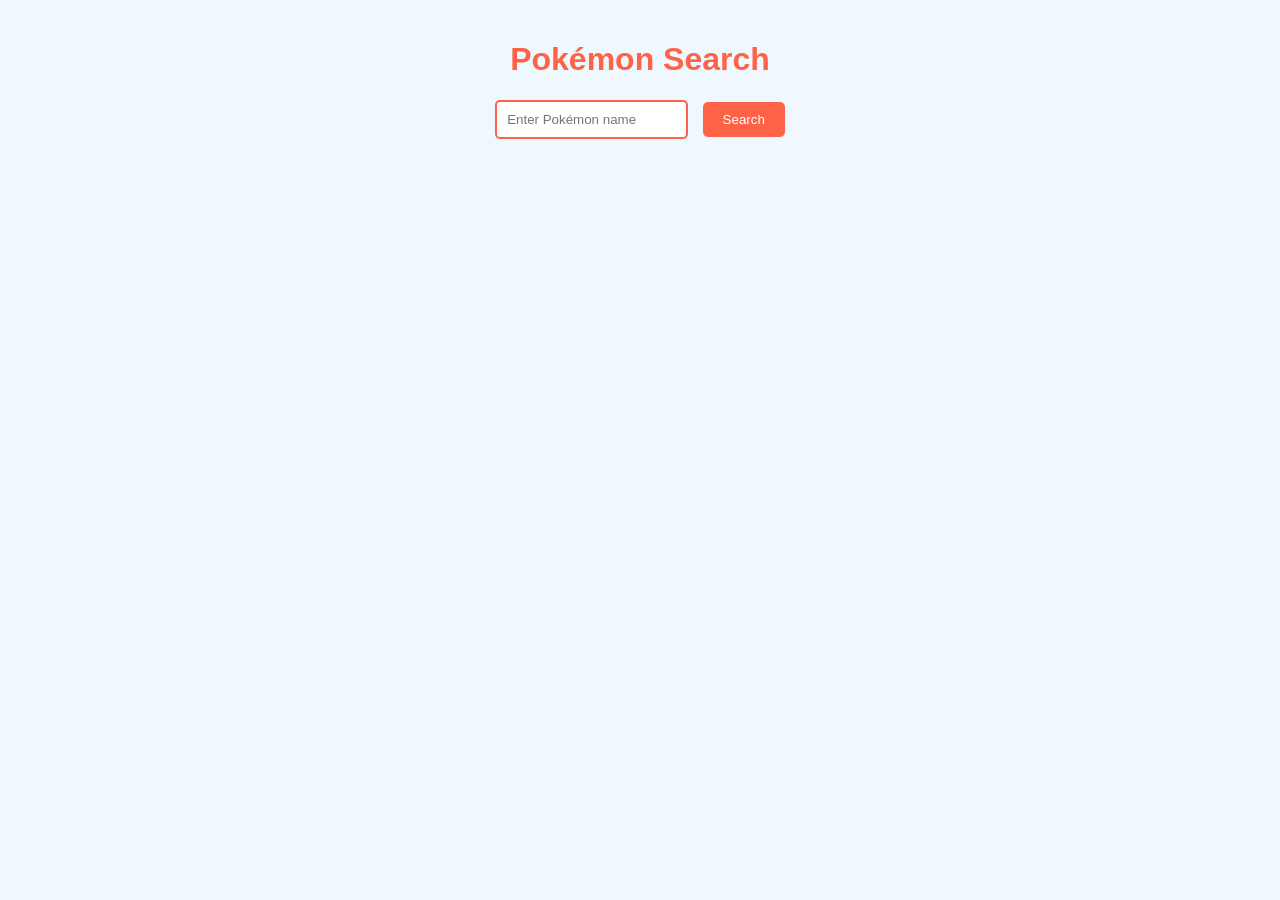
==== test.html @ 87457536 "changes" ====
<!DOCTYPE html>
<html lang="en">
<head>
    <meta charset="UTF-8">
    <meta name="viewport" content="width=device-width, initial-scale=1.0">
    <title>Pokémon Search</title>
    <link rel="stylesheet" href="styles.css">
</head>
<body>
    <h1>Pokémon Search</h1>
    <form id="pokemon-form">
        <input type="text" id="pokemon-input" placeholder="Enter Pokémon name" required>
        <button type="submit">Search</button>
    </form>
    <div id="pokemon-details"></div>

    <script src="script.js"></script>
</body>
<!-- hakdog -->
</html>
---- styles.css ----
body {
    font-family: Arial, sans-serif;
    text-align: center;
    background-color: #f0f8ff;
    margin: 0;
    padding: 20px;
}
/* hakdog */
h1 {
    color: #ff6347;
}

form {
    margin-bottom: 20px;
}

input {
    padding: 10px;
    border: 2px solid #ff6347;
    border-radius: 5px;
    margin-right: 10px;
}

button {
    padding: 10px 20px;
    background-color: #ff6347;
    color: white;
    border: none;
    border-radius: 5px;
    cursor: pointer;
}

button:hover {
    background-color: #ff4500;
}

#pokemon-details {
    margin-top: 20px;
    font-size: 1.2em;
}
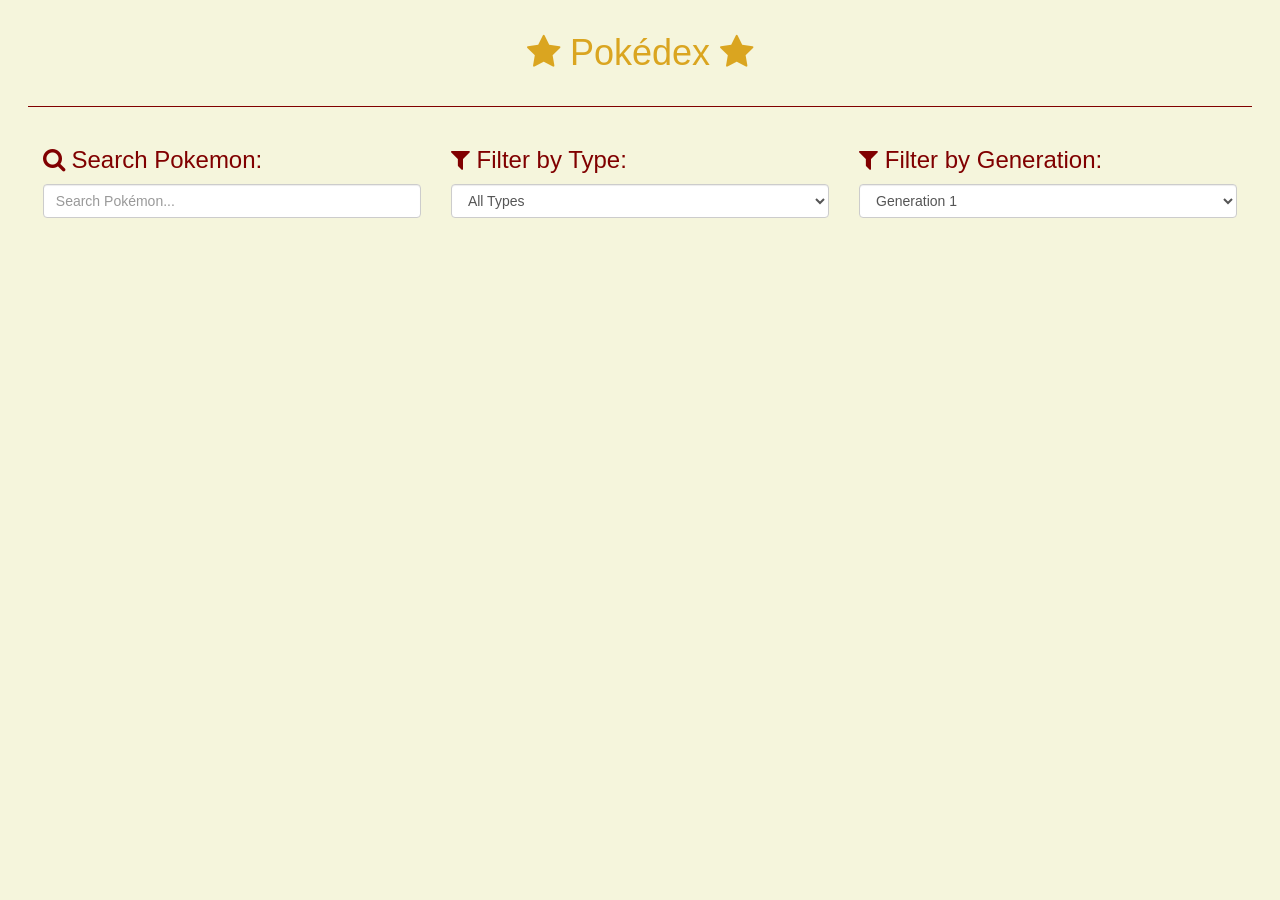
==== commit 4824be53: "Final Changes" ====
--- a/test.html
+++ b/test.html
@@ -5,16 +5,127 @@
     <meta name="viewport" content="width=device-width, initial-scale=1.0">
     <title>Pokémon Search</title>
     <link rel="stylesheet" href="styles.css">
+
+         <!-- FOR BOOTSTRAP & FONT AWESOME ICONS  -->
+         <link rel="stylesheet" href="https://maxcdn.bootstrapcdn.com/bootstrap/3.4.1/css/bootstrap.min.css">
+         <script src="https://ajax.googleapis.com/ajax/libs/jquery/3.7.1/jquery.min.js"></script>
+         <script src="https://maxcdn.bootstrapcdn.com/bootstrap/3.4.1/js/bootstrap.min.js"></script>
+         <link rel="stylesheet" href="https://cdnjs.cloudflare.com/ajax/libs/font-awesome/4.7.0/css/font-awesome.min.css">
+     
+    <style>
+        
+        body {
+            font-family: Arial, sans-serif;
+            text-align: center;
+            background-color: beige;
+            margin: 0;
+            padding: 1%;
+        }
+
+        h1 {
+            color: #ff6347;
+        }
+
+        form {
+            margin-bottom: 20px;
+        }
+
+        input {
+            padding: 10px;
+            border: 2px solid #ff6347;
+            border-radius: 5px;
+            margin-right: 10px;
+        }
+
+        button {
+            padding: 10px 20px;
+            background-color: #ff6347;
+            color: white;
+            border: none;
+            border-radius: 5px;
+            cursor: pointer;
+        }
+
+        button:hover {
+            background-color: #ff4500;
+        }
+
+        #pokemon-details {
+            margin-top: 20px;
+            font-size: 1.2em;
+        }
+
+        ul.no-bullets {
+            list-style-type: none;
+            margin: 0;
+            padding: 0;
+        }
+
+        h3{
+            color: maroon;
+        }
+
+        hr{
+            border-color: maroon;
+        }
+    </style>
 </head>
 <body>
-    <h1>Pokémon Search</h1>
-    <form id="pokemon-form">
-        <input type="text" id="pokemon-input" placeholder="Enter Pokémon name" required>
-        <button type="submit">Search</button>
-    </form>
-    <div id="pokemon-details"></div>
+<div class="container-fluid">
+    <div class="col-sm-12">
+        <div class="row">
+            <div class="col-sm-12">
+                <h1 style="text-align: center; color: goldenrod;"><i class="fa fa-star" aria-hidden="true"></i> Pokédex <i class="fa fa-star" aria-hidden="true"></i></h1>
+            </div>
+            <p style="padding-bottom: 6%;"></p>
+            <hr>
+            <div class="col-sm-12">
+                <div class="row">
+                    <div class="col-sm-4">
+                        <h3 style="text-align: left;"><i class="fa fa-search" aria-hidden="true"></i> Search Pokemon:</h3>
+                        <input type="text" id="search-bar" class="form-control" placeholder="Search Pokémon...">
+                    </div>
+                    <div class="col-sm-4">
+                        <h3 style="text-align: left;"><i class="fa fa-filter" aria-hidden="true"></i> Filter by Type:</h3>
+                        <form>
+                            <select id="element-filter" class="form-control">
+                                <option value="all">All Types</option>
+                                <option value="Normal">Normal</option>
+                                <option value="Bug">Bug</option>
+                                <option value="Fire">Fire</option>
+                                <option value="Water">Water</option>
+                                <option value="Grass">Grass</option>
+                                <option value="Electric">Electric</option>
+                                <option value="Flying">Flying</option>
+                                <option value="Psychic">Psychic</option>
+                                <option value="Rock">Rock</option>
+                                <option value="Ground">Ground</option>
+                            </select>
+                        </form>
+                    </div>
+                    <div class="col-sm-4">
+                        <h3 style="text-align: left;"><i class="fa fa-filter" aria-hidden="true"></i> Filter by Generation:</h3>
+                        <form id="filter-form">
+                            <select id="generation-filter" class="form-control">
+                                <option value="1">Generation 1</option>
+                                <option value="2">Generation 2</option>
+                            </select>
+                        </form>
+                    </div>
+                </div>
+            </div>
+            <p style="padding-bottom: 10%;"></p>
+            <div class="col-sm-12" style="padding-left: 15%;">
+                <div class="row">
+                    <center>
+                        <ul class="no-bullets" id="pokemon-list"></ul>
+                    </center>
+                </div>
+            </div>
 
-    <script src="script.js"></script>
+        </div>
+    </div>
+</div>
 </body>
-<!-- hakdog -->
+<script src="script.js"></script>
 </html>
--- a/styles.css
+++ b/styles.css
@@ -5,7 +5,7 @@
     margin: 0;
     padding: 20px;
 }
-/* hakdog */
+
 h1 {
     color: #ff6347;
 }
